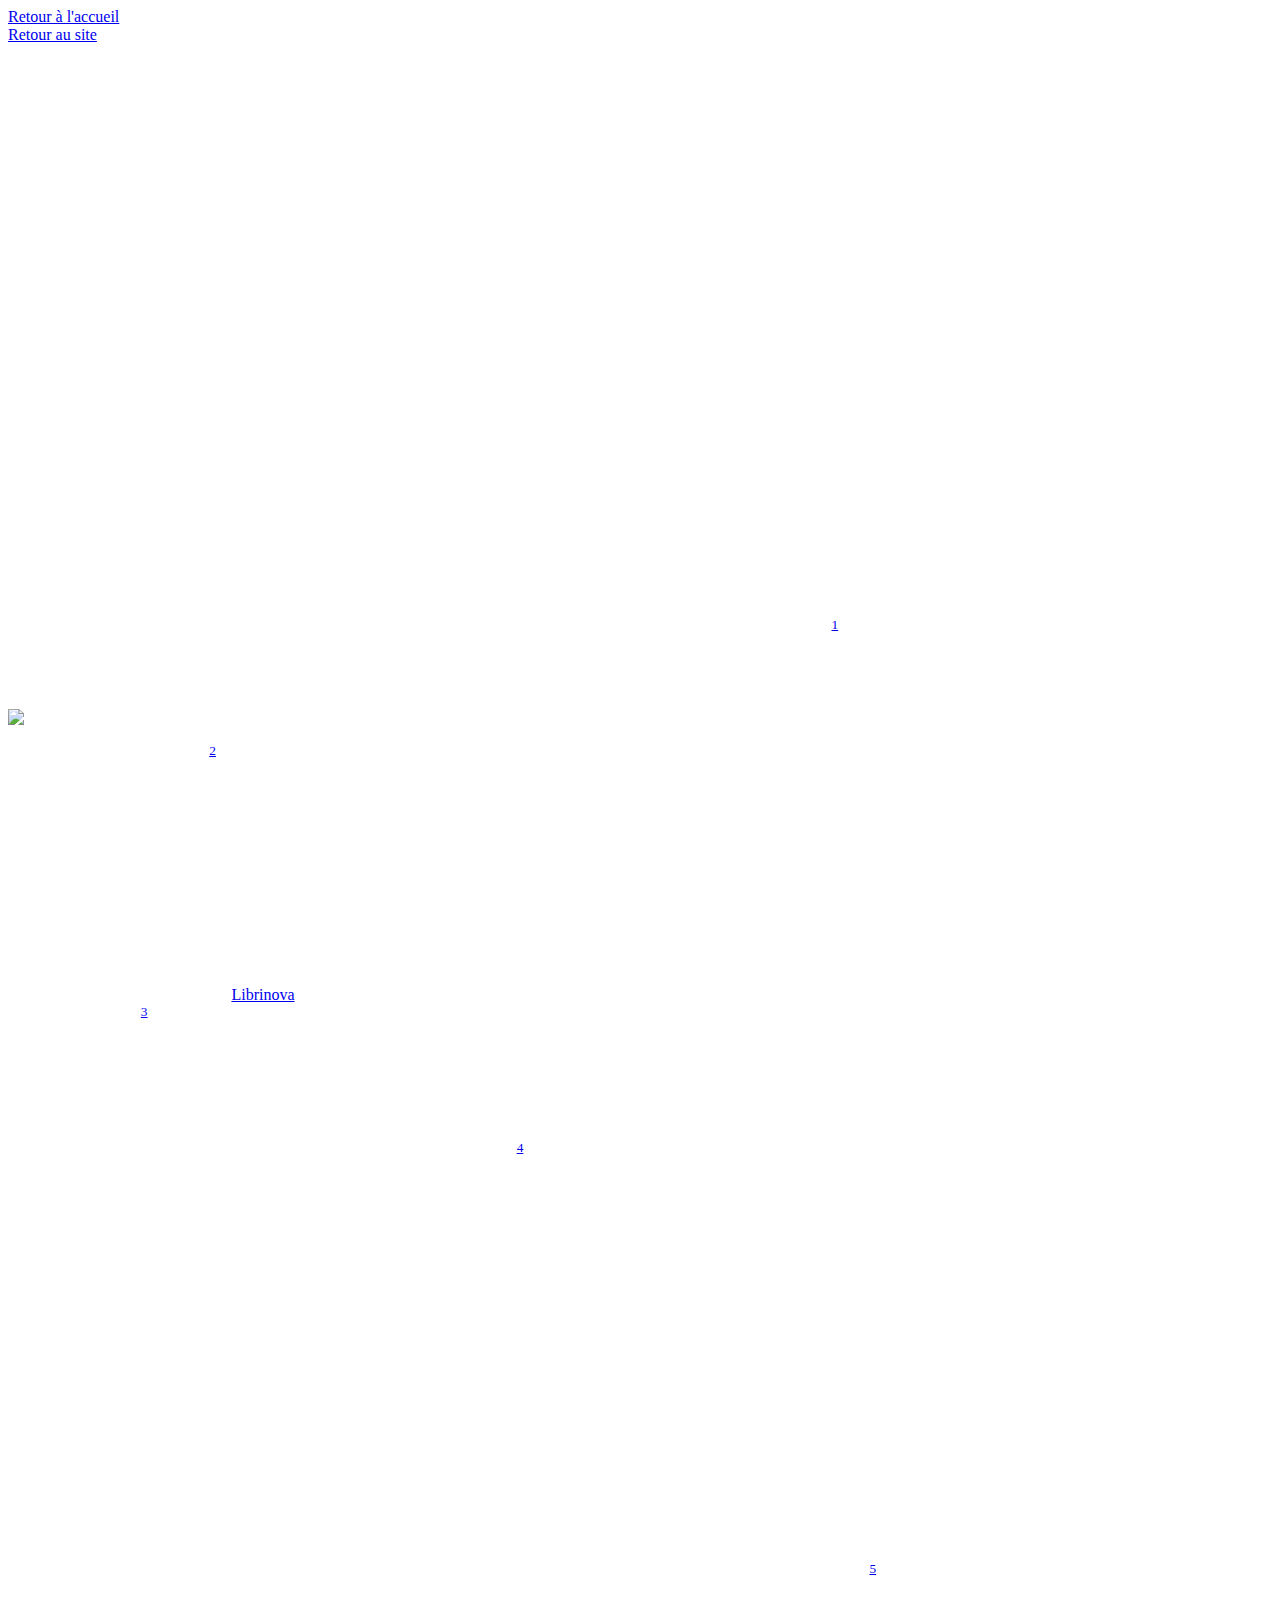
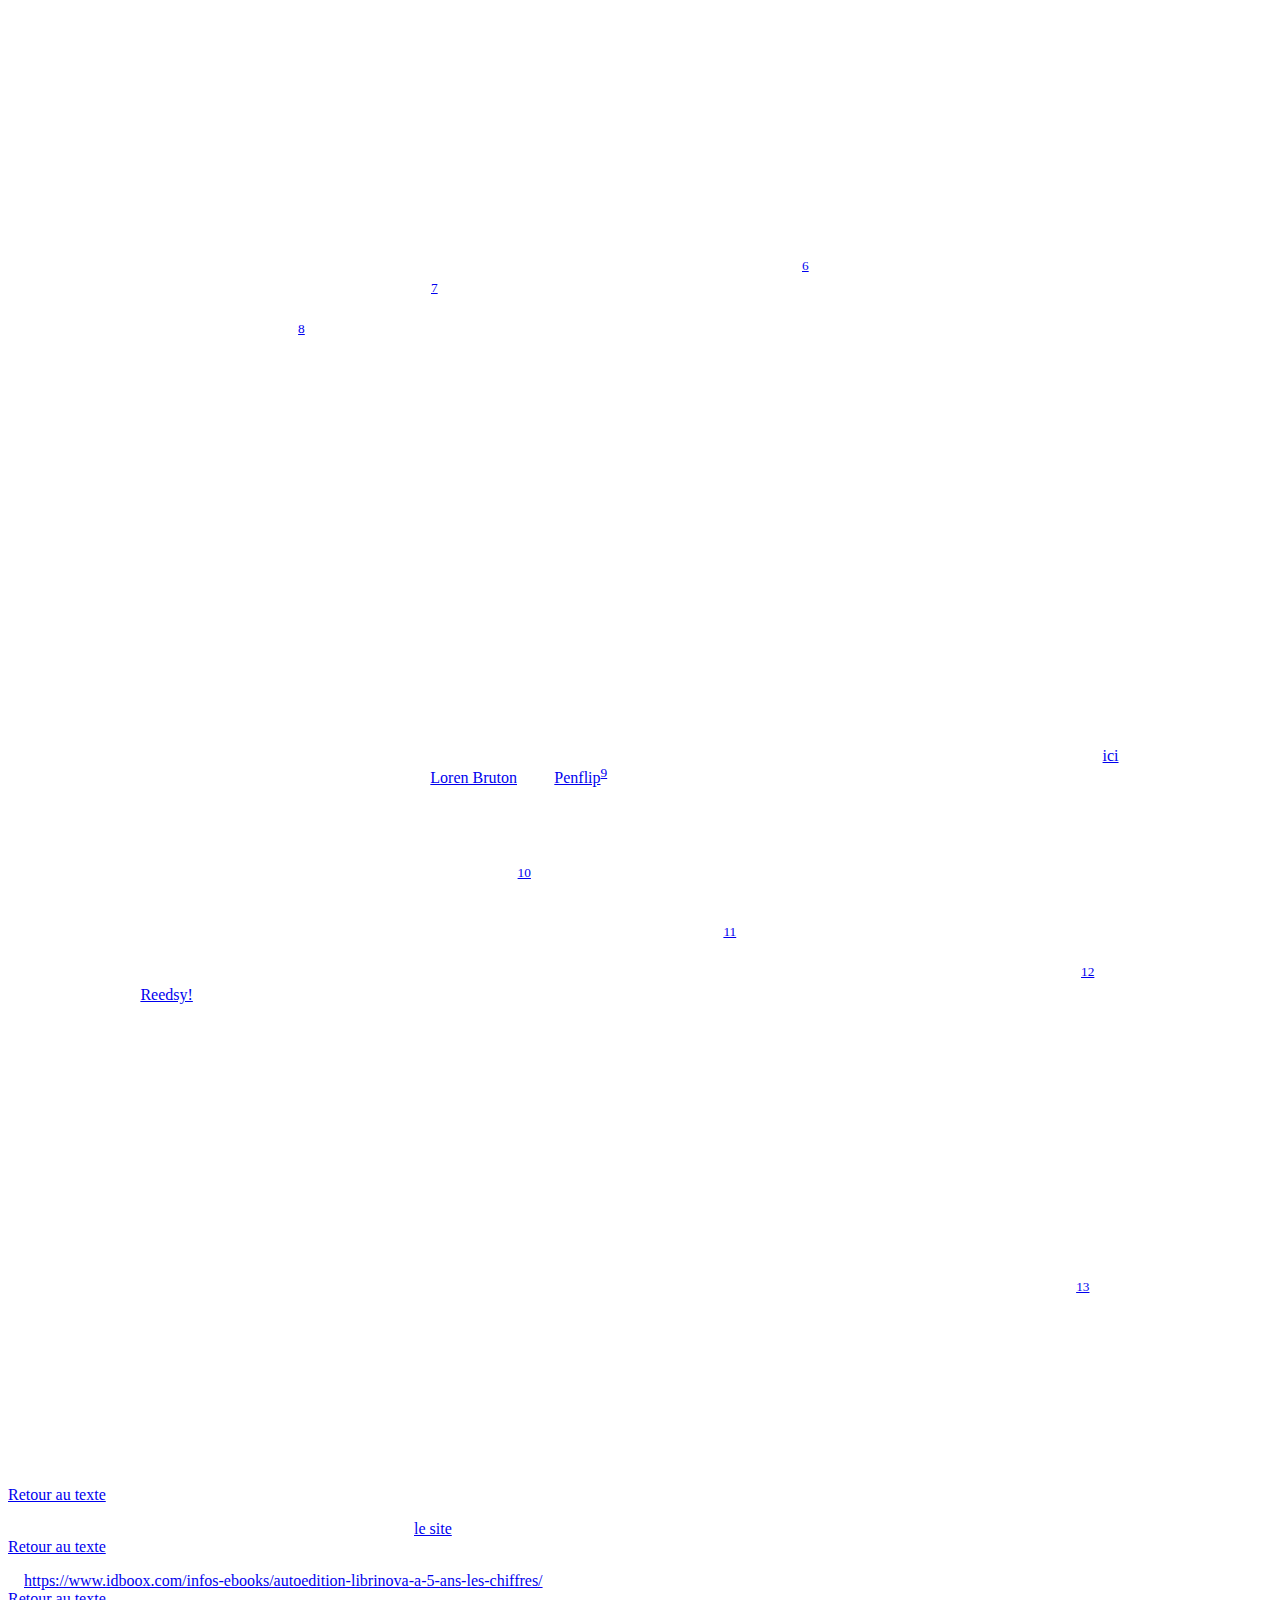
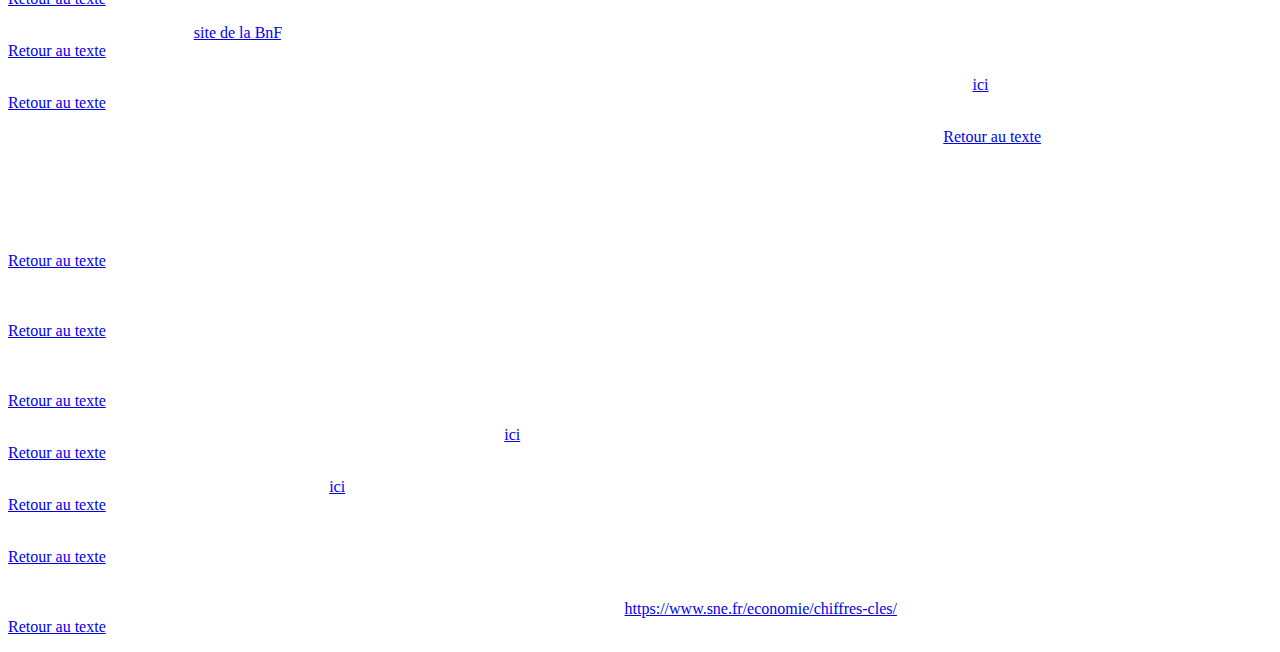
==== galaxie4.html @ 11863fef "Update galaxie4.html" ====
<html>
    <head>
        <meta charset="utf-8" />
        <link rel="stylesheet" href="style3.css" />
        <title>Galaxie de mots</title>
          <style type="text/css">
			body {
background-image:url(Star_Galaxie.jpg);
background-repeat:no-repeat;
color: white;
}
		    <style type="text/css">
				body {
	background-image:url(Repartition-prix-livre_large.jpg);
	background-repeat:no-repeat;
	color: white;
	}
		    </style>

	    </style>
    </head>

    <body>

 <div id="block">
    <a href="galaxie.html" class="bold">Retour&nbsp;à&nbsp;l'accueil</a>
</div>

<div id="blocksite">
    <a href="siteweb.html" class="bold">Retour&nbsp;au&nbsp;site</a>
</div>


<h3>Parlons un peu d'autoédition !</h3>

<p class="auteur">Par Leïla Dada, étudiante en master Publication Numérique (2018-2019) à l'ENSSIB.</p>

<h4>Introduction</h4>

<p class="first">Début septembre 2018 paraissait la liste des ouvrages retenus pour le prix Renaudot. Parmi eux, un fait parler de lui&nbsp;: <i>Bande de Français</i> de Marco Koskas. Cet ouvrage a été autoédité via le service d’auto publication d’Amazon. Les appels à boycott du fameux prix et les débats engagés dans le monde littéraire suite à cette annonce nous montrent que la question de l’autoédition est encore très sensible, notamment quant à la qualité littéraire de ces objets éditoriaux. Qu’en est-il réellement&nbsp;?</p>

<p>L’autoédition consiste, pour un auteur, à publier son livre sans signer de contrat avec une maison d’édition et ainsi à  s’affranchir de la fonction sélective de l’éditeur. Cette manière d’éditer des ouvrages a pu se développer, ces dernières années, grâce aux outils numériques. En plus de donner l’opportunité de publier son livre, le numérique a également permis l’émergence de nouvelles formes éditoriales et de diffusion des ouvrages. <br>
Si l’autoédition signifie, pour l’auteur, de s’affranchir d’une maison d’édition, cela n’implique pas de réaliser tout le processus seul. L’auteur peut déléguer certaines  des fonctions éditoriales, soit à d’autres personnes, soit à des outils en ligne. Cependant, il ne bénéficiera pas de la visibilité d’une maison d’édition pour communiquer sur son livre, ni de l’inscription de son œuvre dans une collection d’ouvrages. Autoédition signifie que l’auteur prend lui-même en charge le processus d’édition, qu’il s’agisse de faire certaines choses par lui-même ou de trouver des personnes ou des organismes capables de les pour lui. Il ne faut pas imaginer l’autoédition comme quelque chose d’exclusivement solitaire. De nombreuses manières de procéder existent, et chaque auteur réinvente l’autoédition en se l’appropriant selon ses propres besoins.</p>
 
<p>L’auteur rédige donc son manuscrit, et lorsque se pose la question de la publication, c’est lui qui prend tout en charge. Sur le plan juridique et moral, il ne cède ses droits d’auteur à personne. Il va donc devoir s’occuper de la diffusion, du stockage, de la promotion de son ouvrage pour une version imprimée, et des conversions de fichiers, des canaux de diffusion et de distribution pour une version numérique. Face à la complexité du circuit papier, le numérique est souvent la première option pour se lancer dans l’autoédition (pas de coûts d’impression, d’envois de colis, de gestion des stocks …).</p>

<h4>La diffusion</h4>

<p class="first">La diffusion d’un ouvrage autoédité peut se faire soit de manière directe, de l’auteur au lecteur, soit par l’intermédiaire d’une plateforme de vente en ligne.<br>
Dans le cas où l’auteur choisit une diffusion directe, il doit alors décider d’une modalité d’impression (à la demande ou en gros) auprès de son imprimeur, puis s’occuper de l’acheminement de l’ouvrage par voie postale. Il est néanmoins conseillé de faire appel à un professionnel pour les questions d’impression. Les choix de papier, de relieur et du nombre d’exemplaires à tirer au départ peuvent être délicats. Ces services d’impression peuvent également être pris en charge par certains sites web spécialisés dans l’autoédition.<br>
Pour un livre numérique, il existe des plateformes de diffusion spécialisées dans la vente de produit numérique, comme Sendowl<sup><a href="#note1" id="retournote1" class="note" title="Cette compagnie est basée à Londres et propose un service de vente directe, de l’auteur au lecteur. L’avantage est qu’elle se spécialise dans la vente de produits numériques en générale et non pas seulement de livre numérique. Cela permet d’enrichir son livre par des contenus, et n’oblige pas à se contenter du texte. En revanche, l’auteur ne bénéficie pas d’accompagnement éditorial, ce qui est le cas pour d’autres plateformes d’autoédition.">1</a></sup>. La fixation du prix appartient, du moins en France, à l’éditeur. Or, dans le cas de l’autoédition, «&nbsp;l’éditeur&nbsp;» est également l’auteur, c’est donc à lui de déterminer son prix de vente. Pour cela, il doit prendre en compte les coûts liés à l’impression et à la diffusion. Mais aussi ceux liés au temps de relecture, de mise en page et bien évidemment d’écriture. L’auteur doit se rémunérer à la fois pour son travail d’auteur, mais aussi pour son travail éditorial.<br>
Voici la répartition qu’il faut avoir en tête au moment de fixer son prix&nbsp;:</p>

<img src="../Galaxie/prix.jpg" alt="le point de vente est de 36%, l'édition de 21&nbsp;%, la fabrication de 15&nbsp;%, la distribution de 12&nbsp;%, la diffusion de 8&nbsp;% et l'auteur de 8&nbsp;%" class="taille2"/>

<p class="caption">Source&nbsp;: Minsitère de la culture<sup><a href="#note2" id="retournote2" class="note" title="Ministère de la Culture. Susceptible d’évoluer. Voir http://www.culture.gouv.fr/Media/Thematiques/Livre-et-lecture/Images2/Repartition-prix-livre">2</a></sup>.</p>

<p>En outre, il est possible de charger soi-même son livre sur une plateforme de vente comme Kobo qui propose un service d’autoédition, Apple Ibooks, ou encore YouScribe. Ces services récupèrent une certaine marge sur le prix de vente.</p>

<h5>Exemples de plateforme d’autoédition</h5>

<p class="first">Parmis les plateformes d’autoédition existantes, on peut citer : Bookelis, Librinova, Edilivre, Iggybook, Publibook, BoD etc…<br>
Ces plateformes d’autoédition permettent aux auteurs de publier leur livre dont ils choisissent librement le prix de vente. Les sites proposent des services d’édition, comme l’aide à la création du format numérique, à la diffusion et à l’impression de l’ouvrage, à la promotion ou encore à la conception graphique du livre. Le prix de ces services peut varier selon le nombre d’exemplaires vendus. L’auteur peut travailler avec un éditeur traditionnel à partir d’un certain nombre d’exemplaires vendus. Mais au départ, il lui suffit de déposer son manuscrit au format Word, et la plateforme s’occupe des conversions vers le format epub. L’avantage de ces plateformes est qu’elles offrent un canal de diffusion en librairie. Un marché de l’autoédition se constitue par ces nouveaux intermédiaires. Reste à se demander s’il s’agit toujours d’autoédition ou bien plutôt d’édition à compte d’auteur via des maisons d’édition entièrement numériques…<br>
Par exemple, depuis la création de <a class="leg" href="https://www.librinova.com/" target="_blank">Librinova</a> il y a exactement 5 ans en 2019, 44 contrats d’édition ont été signé. Et en 5 ans d’activité, Librinova a permis la publication de 2&nbsp;000 livres et la vente de 345&nbsp;000 ouvrages<sup><a href="#note3" id="retournote3" class="note" title="https://www.idboox.com/infos-ebooks/autoedition-librinova-a-5-ans-les-chiffres/">3</a></sup>.</p>

<h4>Le dépôt légal</h4>

<p class="first">Une fois le manuscrit terminé, l’auteur doit obligatoirement faire un dépôt légal  pour que son livre soit mis à la disposition du public. Celui-ci consiste à déposer un exemplaire de son ouvrage à la BnF (Bibliothèque nationale de France). Dans le cas du livre numérique, ce dépôt est obligatoire, mais possède des modalités particulières. En effet, le contenu de l’ebook fait l’objet de dépôt légal, mais pas le dispositif de lecture (liseuse par exemple). Le support de lecture est dissocié du texte lui-même. De plus, La BnF utilise des robots afin d’automatiser le dépôt légal des livres numériques. Aucune démarche active n’est donc à réaliser de la part de l’auteur<sup><a href="#note4" id="retournote4" class="note" title="Plus d’informations sur le site de la BnF.">4</a></sup>.</p>

<p>Même en tant que particulier, l’auteur doit également attribuer un numéro ISBN à son livre. Ce numéro est une condition obligatoire pour effectuer le dépôt légal. Le même numéro est attribué à tous les exemplaires d’une même œuvre. En France, ce numéro est attribué par l’Agence Francophone pour la Numérotation Internationale du Livre (AFNIL).</p>

<h4>La légitimité d’une oeuvre autoéditée</h4>

<p class="first">La légitimation d’un contenu est une des fonctions éditoriales principales. L’éditeur possède un pouvoir symbolique garantissant la qualité du contenu qu’il choisit de publier. Ce pouvoir varie selon l’instance éditoriale. Mais de manière générale, le lecteur reconnaît cette autorité qui en émane, et s’appuie dessus pour accorder, ou non, sa confiance quant à la valeur du texte qu’il va lire.<br>
L’autoédition peut être vue comme une forme d’amateurisme. Avec l’essor des moyens de publication en ligne comme les blogs et l’accessibilité des moyens d’édition numérique, l’autoédition s’est beaucoup développée dans l’environnement digital. Dès lors que publier un livre est à la portée de tous, la question de la légitimité se pose en de nouveaux termes&nbsp;: une publication numérique suffit-elle à se faire auteur&nbsp;? Comment juger de la qualité des textes et de leur fiabilité s’ils ne sont pas passés par l’intermédiaire de l’autorité et de l’expertise d’une maison d’édition ? Le travail éditorial permet de garantir l’authenticité d’un texte, de se prémunir contre le plagiat, de préserver une certaine moralité (de ne pas diffuser de texte à caractère explicitement raciste par exemple) sans contrevenir à la liberté d’expression&nbsp;; de manière plus générale, la maison d’édition veille à la lisibilité des textes et permet de les inscrire dans un certain contexte (collection d’ouvrage, maison d’édition spécialisée&nbsp;…) qui lui donne un sens plus global. Dans le cas de l’autoédition, tout cela disparaît.<br>
Grâce aux technologies web, on observe cependant l’émergence de nouvelles formes de légitimités éditoriales. Les espaces de publication numérique que sont les plateformes en ligne disposent de zones de commentaires et de notations ouvertes aux internautes. Ces notes et commentaires vont être décisifs pour la visibilité de l’ouvrage et pour sa réputation. Au-delà de ces enjeux économiques, les nombreuses personnes présentes sont autant de relecteurs potentiels&nbsp;: si un auteur écrit n’importe quoi ou outrepasse excessivement les codes moraux, cela se saura très rapidement. Ainsi, les échanges et la vitesse de la communication sur le web jouent ici comme des garde-fous de la lisibilité du texte. On pourrait parler de la ‘légitimité du plus grand nombre’. Ainsi, il n’est pas possible de publier en ligne tout et n’importe quoi dès lors que l’on ne passe pas par une maison d’édition.</p>

<p>Dans le cas de publications dans des domaines très spécialisées, la légitimité d’une œuvre autoéditée s’entend différemment. Certes, le livre ne bénéficie pas des corrections et relectures d’un comité éditorial, mais il possède un public de lecteurs que l’on peut supposer spécialisés. Ce sont ces lecteurs, professionnels du même domaine, qui peuvent jouer le rôle du comité de relecture éditoriale, et ainsi garantir la scientificité et la qualité du texte. Cela est le cas, par exemple, pour le livre de Brad Frost, <i>Atomic Design</i><sup><a href="#note5" id="retournote5" class="note" title="Pour une analyse détaillée, voir le site en ligne consacré ici https://atomic-design.netlify.com/ par DADA Leïla / analyse réalisée dans le cadre d’un travail d’étude de master&nbsp;-&nbsp;enssib&nbsp;- &nbsp;.19.".>5</a></sup> qui traite du <i>responsive design</i>. Brad Frost rédige un livre dans le domaine du web design. Ce livre est à destination d’un public de professionnels du domaine, puisqu’il s’agit d’une méthode à l’usage de web designer. Les lecteurs de Brad Frost ont abondamment commenté le livre, proposé des corrections et des améliorations. Cela a été possible par la mise en place d’un blog de discussion, par l’auteur, autour de son ouvrage, et surtout par la création d’un répertoire sur la plateforme GitHub.<br>
On constate donc que l’autoédition, grâce aux technologies du web, se réinvente, fait participer son lectorat, et surtout contrebalance le discrédit porté sur elle. L’autoédition peut tout à fait avoir pour objet des textes d’une grande qualité littéraire et scientifique.</p>

<h4>Trouver son public</h4>

<p class="first">La difficulté des auteurs qui choisissent l’autoédition se joue autour de la promotion et de la communication sur leur oeuvre. Une maison d’édition, selon sa taille, possède des ressources quant à la médiatisation d’une oeuvre. Elle est capable de trouver les canaux de diffusion pertinents, de s’adapter au public concerné par l’oeuvre et le plus à même d’y être réceptif. Pour qu’un livre se vende, c’est un véritable travail de chargé de communication et de marketing qu’il faut réaliser. Comment faire cela lorsqu’on choisit l’autoédition&nbsp;?</p>

<p>La voie la plus sûre est celle des auteurs qui bénéficient déjà d’une certaine audience en tant que personnage public, ou simplement par leurs activités sur internet. En effet, il peut arriver que des auteurs choisissent l’autoédition parce qu’ils savent qu’ils possèdent déjà une certaine notoriété leur garantissant la vente de leur livre. C’est le cas pour Brad Frost dont nous avons parlé plus haut.<br> 
Cependant, la grande majorité des auteurs qui s’autoéditent sont des inconnus du grand public. Il existe alors un ensemble de plateforme en ligne qui servent d’hébergement pour le livre numérique ou de vitrine pour la commande d’un livre imprimé. Parmi elles, on peut citer la plus connue&nbsp;: Amazon, qui représente 60&nbsp;%<sup><a href="#note6" id="retournote6" class="note" title="Émilie Paquin, Les plateformes numériques d'autoédition&nbsp;: état des lieux, Québec, Union des écrivaines et des écrivains québécois, 2016, 39&nbsp;p.">6</a></sup> du marché de l’autoédition.  Le service Kindle Direct Publishing d’Amazon propose même un service d’impression à la commande<sup><a href="#note7" id="retournote7" class="note" title="Amazon fonctionne en flux tendu et s’évite ainsi la gestion des stocks, pour lui ou pour l’auteur. L’impression est lancée lorsque le client achète le livre. Et c’est bien là que se joue le succès d’Amazon&nbsp;: “Cette absence de risque, Amazon l’utilise afin de proposer des contrats d’édition très avantageux. Les droits d’auteurs, selon les contrats, varient de 35&nbsp;% à 70&nbsp;%. Pour un auteur, débutant ou réputé, ces chiffres sont tout simplement sans commune mesure avec ce que peut proposer une maison d’édition classique, dont le pourcentage varie, selon le nombre d’exemplaires vendus, entre 8 et 12&nbsp;%. Le calcul est donc simple&nbsp;: un écrivain doit vendre près de 9 fois plus d’exemplaires d’un livre ayant été édité par un éditeur traditionnel, pour espérer gagner autant par le biais d’Amazon.”. Source&nbsp;: François Huynh, “L’Auto-Édition Va-T-Elle Remplacer Les Éditeurs Traditionnels&nbsp;?”, Forbes, sept. 2018.">7</a></sup>. Mais sur ce genre de plateforme, les oeuvres sont soumises à une logique de recommandation algorithmique (les listes d’appréciation des ouvrages sont soumises à des calculs algorithmiques qui échappent aux éditeurs et auteurs) qui influence leur visibilité et donc, à terme, la rentabilité de l’oeuvre pour son auteur. Dans son article «&nbsp;La société recommandée&nbsp;»<sup><a href="#note8" id="retournote8" class="note" title="David Chavalarias. La société recommandée&nbsp;: De la conjecture de von Foerster aux sciences sociales prédictives. Conflits des interprétations dans la société de l’information&nbsp;: thique et politique de l’environnement, Lavoisier, pp.26-39, 2012, 978-2746232877.">8</a></sup>, David Chavalarias souligne ce problème. On assiste à une perte de la valeur intrinsèque des biens culturels puisque leur valeur est désormais indexée aux mécanismes d’algorithmes. Cela a pour effet un comportement mimétique qui empêche la formation individuelle d’un esprit critique&nbsp;: on aime ce que l’autre aime. Enfin, cela crée une situation d’injustice dans la visibilité des œuvres&nbsp;: ce qui est visible ce n’est pas nécessairement ce qui est de qualité.<br>
L’autre problème de cette logique vient du fait que plus un ouvrage est promu, mis sur le devant de la scène, et plus il va augmenter sa visibilité de manière exponentielle dans une sorte de logique qui s’autoalimente. Par conséquent, cela laisse encore moins de chance aux autres oeuvres de se faire connaître et de se démarquer.<br> 
L’auteur doit donc soigner son identité numérique et communiquer par lui-même sur son livre. La visibilité est la clé du succès d’une oeuvre autoéditée. Il faut être proche de son lectorat et les réseaux sociaux sont un bon outil pour cela, tout comme les forums, blogs et autres groupes de lecteurs. Des applications spécialisées existent. Multiplier les médias peut aussi aider à la promotion, comme YouTube.</p>

<h4>Reprendre le pouvoir sur nos outils d’autoédition</h4>
<h5>S’autoéditer via GitHub</h5>

<p class="first">Certains auteurs font le choix de l’autoédition afin de garder la main mise sur l’ensemble de leur travail, depuis les outils de rédaction jusqu’aux modalités de publication. L’autoédition peut être perçue comme une façon d’outrepasser les exigences et les codes d’une maison d’édition. D’autant plus que les services en ligne d’autoédition ressemblent davantage à de l’édition à compte d’auteur qu’à de l’autoédition. Comment donc reprendre entièrement la main sur son workflow éditorial&nbsp;? Pour cela, les technologies du web sont des outils efficaces et prometteurs.</p>

<p>Prenons l’exemple de GitHub, plateforme en ligne qui permet de déposer ses fichiers numériques gratuitement, via un compte personnel. Cet outil est entièrement open source.<br>
GitHub, en tant que plateforme de versioning est bien adapté pour la rédaction d'un ouvrage. Le point fort de GitHub est d’offrir aux utilisateurs une manière rapide d’effectuer des changements sur un même fichier, et ce de manière collaborative. Pour faire simple, GitHub vous permet d’effectuer toutes les modifications successives que vous voulez, sans multiplier les documents de travail, et enregistre automatiquement toutes vos versions précédentes. Il peut donc faciliter les modifications qu'apporte l'éditeur et le travail qu'il effectue sur le manuscrit de l'auteur. Les va-et-vient entre les mêmes membres d’un projet peuvent être largement allégés et rendus plus fluides puisque la plateforme permet à plusieurs personnes d'apporter des changements et de les commenter.<br>
Pour l'instant, beaucoup pensent que GitHub est réservé aux développeurs, et il est vrai que l'interface n'est pas accessible immédiatement et demande de s'y habituer avant de trouver ses marques. Mais elle ne nécessite pas d'être codeur pour se l'approprier. Parmi les écrivains qui utilisent ce workflow aujourd'hui, on peut noter Pauline-Gaïa Laburte qui en témoigne <a class="leg" href="https://hackabook.io/github-ecrivains-4fa54609880f" target="_blank">ici</a>. D'autres réfléchissent à la promotion d'un GitHub pour les écrivains, comme le propose <a class="leg" href="http://lafeuille.blog.lemonde.fr/2013/09/07/un-github-pour-les-ecrivains-%E2%80%A8/" target="_blank">Loren Bruton</a> avec <a class="leg" href="https://www.penflip.com/" target="_blank">Penflip</a><sup><a href="#note9" id="retournote9" class="note" title="Penflip est une bonne manière de reprendre la main sur nos outils d’édition. Cette application comprend un éditeur de texte, des outils d’écriture collaboratifs et des options de conversions des fichiers en formats web et ePUB. Cela permet de produire des objets fluides, qui s'adaptent tout autant aux app d’ebook et au support web.">9</a></sup> et il semble que ce soit l'horizon de l'édition. Cependant, il faut encore faire le choix de l'autoédition pour travailler avec cet outils, puisque la plupart des éditeurs ne sont pas encore familiers de ces technologies.</p>

<h5>L’autoédition, une entrave aux métiers de l’édition ?</h5>
<p class="first">La question, évidemment, se pose, car elle est une crainte pour certains éditeurs<sup><a href="#note10" id="retournote10" class="note" title="Ce qui a même fait l’objet d’un article du célèbre magazine Forbes, à lire sur https://www.forbes.fr/business/lauto-edition-va-t-il-remplacer-les-editeurs-traditionnels%E2%80%AF/.">10</a></sup>. Cependant, si l’on y regarde de plus près, ce mode de publication représente de forts atouts pour les éditeurs&nbsp;: cela leur permet de repérer des écrivains, et de leur proposer des contrats seulement une fois que ceux-ci ont fait leur preuve avec un premier livre autoédité. Pour l’éditeur, le risque encouru est bien moindre&nbsp;: le potentiel économique de tels auteurs est assuré.<br> 
D’autre part, les maisons d’édition sont saturées de manuscrits&nbsp;: 68&nbsp;000 livres ont été publiés en 2017 en France<sup><a href="#note11" id="retournote11" class="note" title="Selon les données de Livre Hebdo, disponible sur https://www.livreshebdo.fr/article/la-production-par-secteurs-en-2017-une-annee-stable.">11</a></sup>, ce qui représente environ 186 publication par jour. Le marché de l’autoédition est donc encore loin de faire de la concurrence aux maisons d’édition.<br>
On observe également que, en parallèle de l’augmentation de l’autoédition, le marché de l’édition augmente également, avec une croissance de +&nbsp;4,5&nbsp;% en janvier 2018<sup><a href="#note12" id="retournote12" class="note" title="ibid.">12</a></sup>.<br>
Enfin, la plateforme <a class="leg" href="https://reedsy.com/about" target="_blank">Reedsy!</a>, qui met en lien les auteurs avec des professionnels de l’édition, montre que ces métiers sont toujours essentiels pour les auteurs. Le numérique a plutôt contribué à développer de nouvelles manières de les exercer, plutôt que de les faire disparaître.</p>

<h4>Conclusion</h4>

<p class="first">L’autoédition est une bonne opportunité pour les auteurs de multiplier les voies de publication de leur livre pour mettre toutes les chances de leur côté afin de se faire connaître et reconnaître. C’est aussi une bonne manière de se distinguer sur un marché du livre saturé, dont la plupart des ouvrages ne seront vendus qu’à très peu d’exemplaires. En effet, le marché du livre en France est extrêmement centralisé autour de quelques grands groupes d’édition (Hachette, Editis, Flammarion, Bayard et France Loisirs). Au lieu d’envoyer son manuscrit à un éditeur, l’auteur peut, grâce à l’autoédition, tester son ouvrage auprès du public, faire ses preuves, et espérer se faire repérer par un éditeur. Cela a été le cas pour le livre d’Agnès Martin-Lugand, <i>Les gens heureux lisent et boivent du café</i> (8&nbsp;500 exemplaires vendus à sa publication en ligne pour un prix très attractif de 0,89ct sur la plateforme d’Amazon, ce qui lui a permis de se faire remarquer par Michel Lafont qui en a racheté les droits). Enfin, l’autoédition est aussi une façon de contribuer à la diversité des livres puisqu’il n’y a pas la contrainte de devoir faire entrer son manuscrit dans la cohérence d’une collection d’ouvrage ou plus généralement d’une ligne éditoriale.</p>

<p>Cependant, cet exemple de réussite reste plutôt rare. La concurrence, sur une plateforme d’autoédition, est très forte&nbsp;: on peut y trouver jusqu’à 10&nbsp;000 références. Pour gagner en notoriété, l’outil numérique peut être très efficace, mais demande beaucoup d’investissement temporel&nbsp;: gérer une page Facebook, Twitter, proposer une newsletter, un site web, veiller sur la concurrence, s’occuper de sa visibilité en ligne&nbsp;… tout cela participe de l’identité numérique de l’auteur et sont autant d’atouts pour promouvoir son travail. D’autre part, l’autoédition est quasi exclusivement au format numérique. Or, le marché du livre numérique reste encore très faible, notamment en France, et représentait, en 2015, 6,5&nbsp;% du chiffre d’affaires des ventes des éditeurs<sup><a href="#note13" id="retournote13" class="note" title=" “En 2015, le marché de l’édition numérique, tous supports et toutes catégories éditoriales confondus, a généré un chiffre d’affaires de 163,8 millions d’euros, en progression de 1,5&nbsp;%.
Cela représente 6,5&nbsp;% du chiffre d’affaires des ventes de livres des éditeurs.”, chiffres du SNE. Voir&nbsp;: https://www.sne.fr/economie/chiffres-cles/">13</a></sup>.</p>


<p>Ainsi, l’autoédition reste une excellent manière de démarrer comme auteur puisqu’il est difficile de se démarquer en envoyant son manuscrit aux maisons d’édition. Cela permet de gagner en visibilité et notoriété. Mais à long terme, l’intervention d’une maison d’édition constitue encore la manière la plus sûre et fiable de faire carrière dans ce métier. D’autant plus que cela permet à l’auteur de se focaliser davantage sur son travail d’écriture.</p>

<h4>Notes</h4>

<p>
<a id="note1" class="ref"/>1. Cette compagnie est basée à Londres et propose un service de vente directe, de l’auteur au lecteur. L’avantage est qu’elle se spécialise dans la vente de produits numériques en générale et non pas seulement de livre numérique. Cela permet d’enrichir son livre par des contenus, et n’oblige pas à se contenter du texte. En revanche, l’auteur ne bénéficie pas d’accompagnement éditorial, ce qui est le cas pour d’autres plateformes d’autoédition. <br><a href="#retournote1" class="note">Retour au texte</a>
</p>

<p><a id="note2" class="ref"/>2. Source&nbsp;: Ministère de la Culture. Susceptible d’évoluer. Voir  <a class="leg" href="http://www.culture.gouv.fr/Media/Thematiques/Livre-et-lecture/Images2/Repartition-prix-livre" target="_blank">le site</a>. <br><a href="#retournote2" class="note">Retour au texte</a>
</p>

<p><a id="note3" class="ref"/>3. <a class="leg" href="https://www.idboox.com/infos-ebooks/autoedition-librinova-a-5-ans-les-chiffres/" target="_blank">https://www.idboox.com/infos-ebooks/autoedition-librinova-a-5-ans-les-chiffres/</a>. <br><a href="#retournote3" class="note">Retour au texte</a>
</p>

<p>
<a id="note4" class="ref"/>4. Plus d’informations sur le <a class="leg" href="http://www.bnf.fr/fr/professionnels/depot_legal/a.dl_livres_mod.html" target="_blank">site de la BnF</a>. <br><a href="#retournote4" class="note">Retour au texte</a>
</p>

<p>
<a id="note5" class="ref"/>5. Pour une analyse détaillée, voir le site en ligne de DADA Leïla&nbsp;/&nbsp;analyse réalisée dans le cadre d’un travail d’étude de master&nbsp;-&nbsp;enssib&nbsp;-&nbsp;.19. Cliquez <a class="leg" href="https://atomic-design.netlify.com/" target="_blank">ici</a>. <br><a href="#retournote5" class="note">Retour au texte</a>
</p>

<p>
<a id="note6" class="ref"/>6. Émilie Paquin, <i>Les plateformes numériques d'autoédition&nbsp;: état des lieux</i>, Québec, Union des écrivaines et des écrivains québécois, 2016, 39&nbsp;p. <a href="#retournote6" class="note">Retour au texte</a>
</p>

<p>
<a id="note7" class="ref"/>7. Amazon fonctionne en flux tendu et s’évite ainsi la gestion des stocks, pour lui ou pour l’auteur. L’impression est lancée lorsque le client achète le livre. Et c’est bien là que se joue le succès d’Amazon&nbsp;: “Cette absence de risque, Amazon l’utilise afin de proposer des contrats d’édition très avantageux. Les droits d’auteurs, selon les contrats, varient de 35&nbsp;% à 70&nbsp;%. Pour un auteur, débutant ou réputé, ces chiffres sont tout simplement sans commune mesure avec ce que peut proposer une maison d’édition classique, dont le pourcentage varie, selon le nombre d’exemplaires vendus, entre 8 et 12&nbsp;%. Le calcul est donc simple&nbsp;: un écrivain doit vendre près de 9 fois plus d’exemplaires d’un livre ayant été édité par un éditeur traditionnel, pour espérer gagner autant par le biais d’Amazon.”. Source&nbsp;: François Huynh, “L’Auto-Édition Va-T-Elle Remplacer Les Éditeurs Traditionnels ?”, Forbes, sept. 2018. <br><a href="#retournote7" class="note">Retour au texte</a>
</p>
  
  <p>
<a id="note8" class="ref"/>8. Chavalarias, David. La société recommandée&nbsp;: De la conjecture de von Foerster aux sciences sociales prédictives. Conflits des interprétations dans la société de l’information&nbsp;: thique et politique de l’environnement, Lavoisier, pp.26-39, 2012, 978-2746232877. <br><a href="#retournote8" class="note">Retour au texte</a>
</p>

<p>
<a id="note9" class="ref"/>9. Penflip est une bonne manière de reprendre la main sur nos outils d’édition. Cette application comprend un éditeur de texte, des outils d’écriture collaboratifs et des options de conversions des fichiers en formats web et ePUB. Cela permet de produire des objets fluides, qui s'adaptent tout autant aux app d’ebook et au support web. <br><a href="#retournote9" class="note">Retour au texte</a>
</p>

<p>
<a id="note10" class="ref"/>10. Ce qui a même fait l’objet d’un article du célèbre magazine Forbes, à lire <a class="leg" href="https://www.forbes.fr/business/lauto-edition-va-t-il-remplacer-les-editeurs-traditionnels%E2%80%AF/" target="_blank">ici</a>. <br><a href="#retournote10" class="note">Retour au texte</a>
</p>

<p>
<a id="note11" class="ref"/>11. Selon les données de Livre Hebdo, disponible <a class="leg" href="https://www.livreshebdo.fr/article/la-production-par-secteurs-en-2017-une-annee-stable" target="_blank">ici</a>. <br><a href="#retournote11" class="note">Retour au texte</a>
</p>

<p>
<a id="note12" class="ref"/>12. ibid. <br><a href="#retournote12" class="note">Retour au texte</a>
</p>

<p>
<a id="note13" class="ref"/>13. “En 2015, le marché de l’édition numérique, tous supports et toutes catégories éditoriales confondus, a généré un chiffre d’affaires de 163,8 millions d’euros, en progression de 1,5&nbsp;%.
Cela représente 6,5&nbsp;% du chiffre d’affaires des ventes de livres des éditeurs.”, chiffres du SNE. Voir&nbsp;: <a class="leg" href="https://www.sne.fr/economie/chiffres-cles/" target="_blank">https://www.sne.fr/economie/chiffres-cles/</a>. <br><a href="#retournote13" class="note">Retour au texte</a>
</p>


    </body>
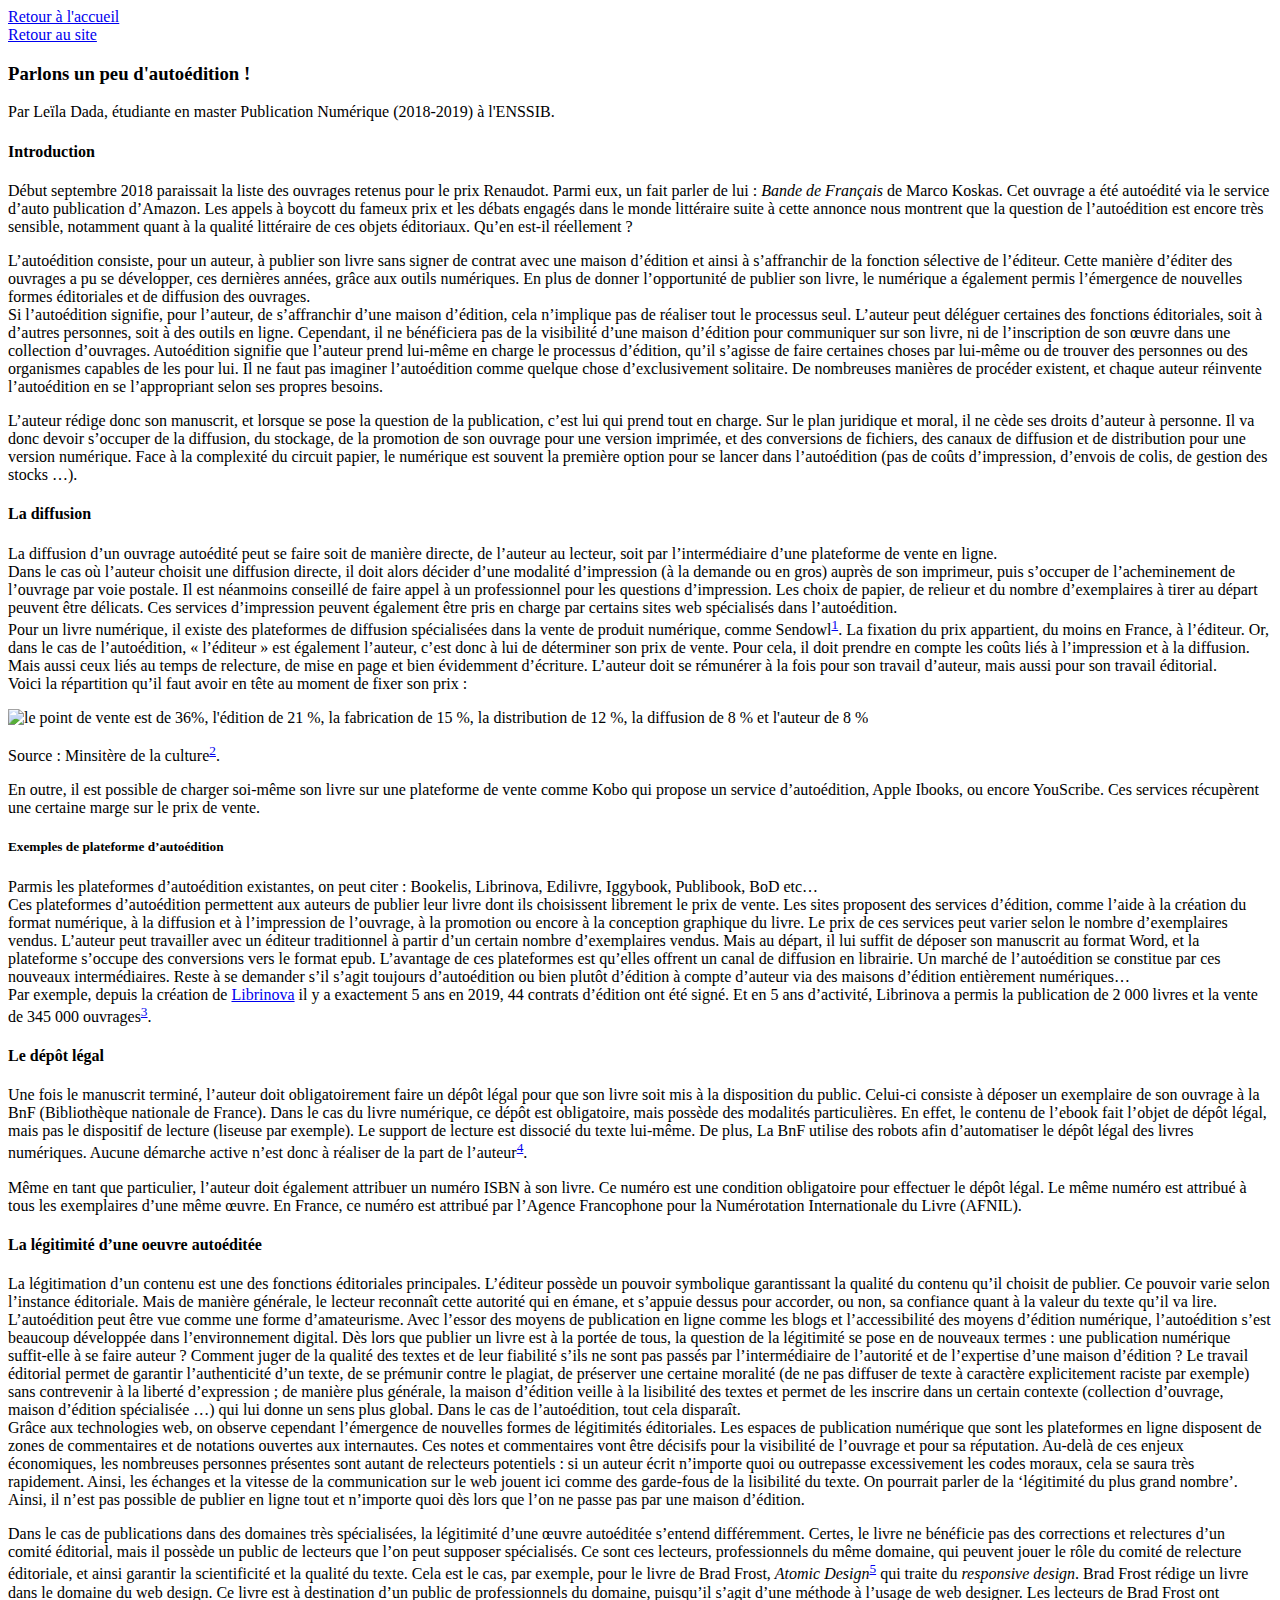
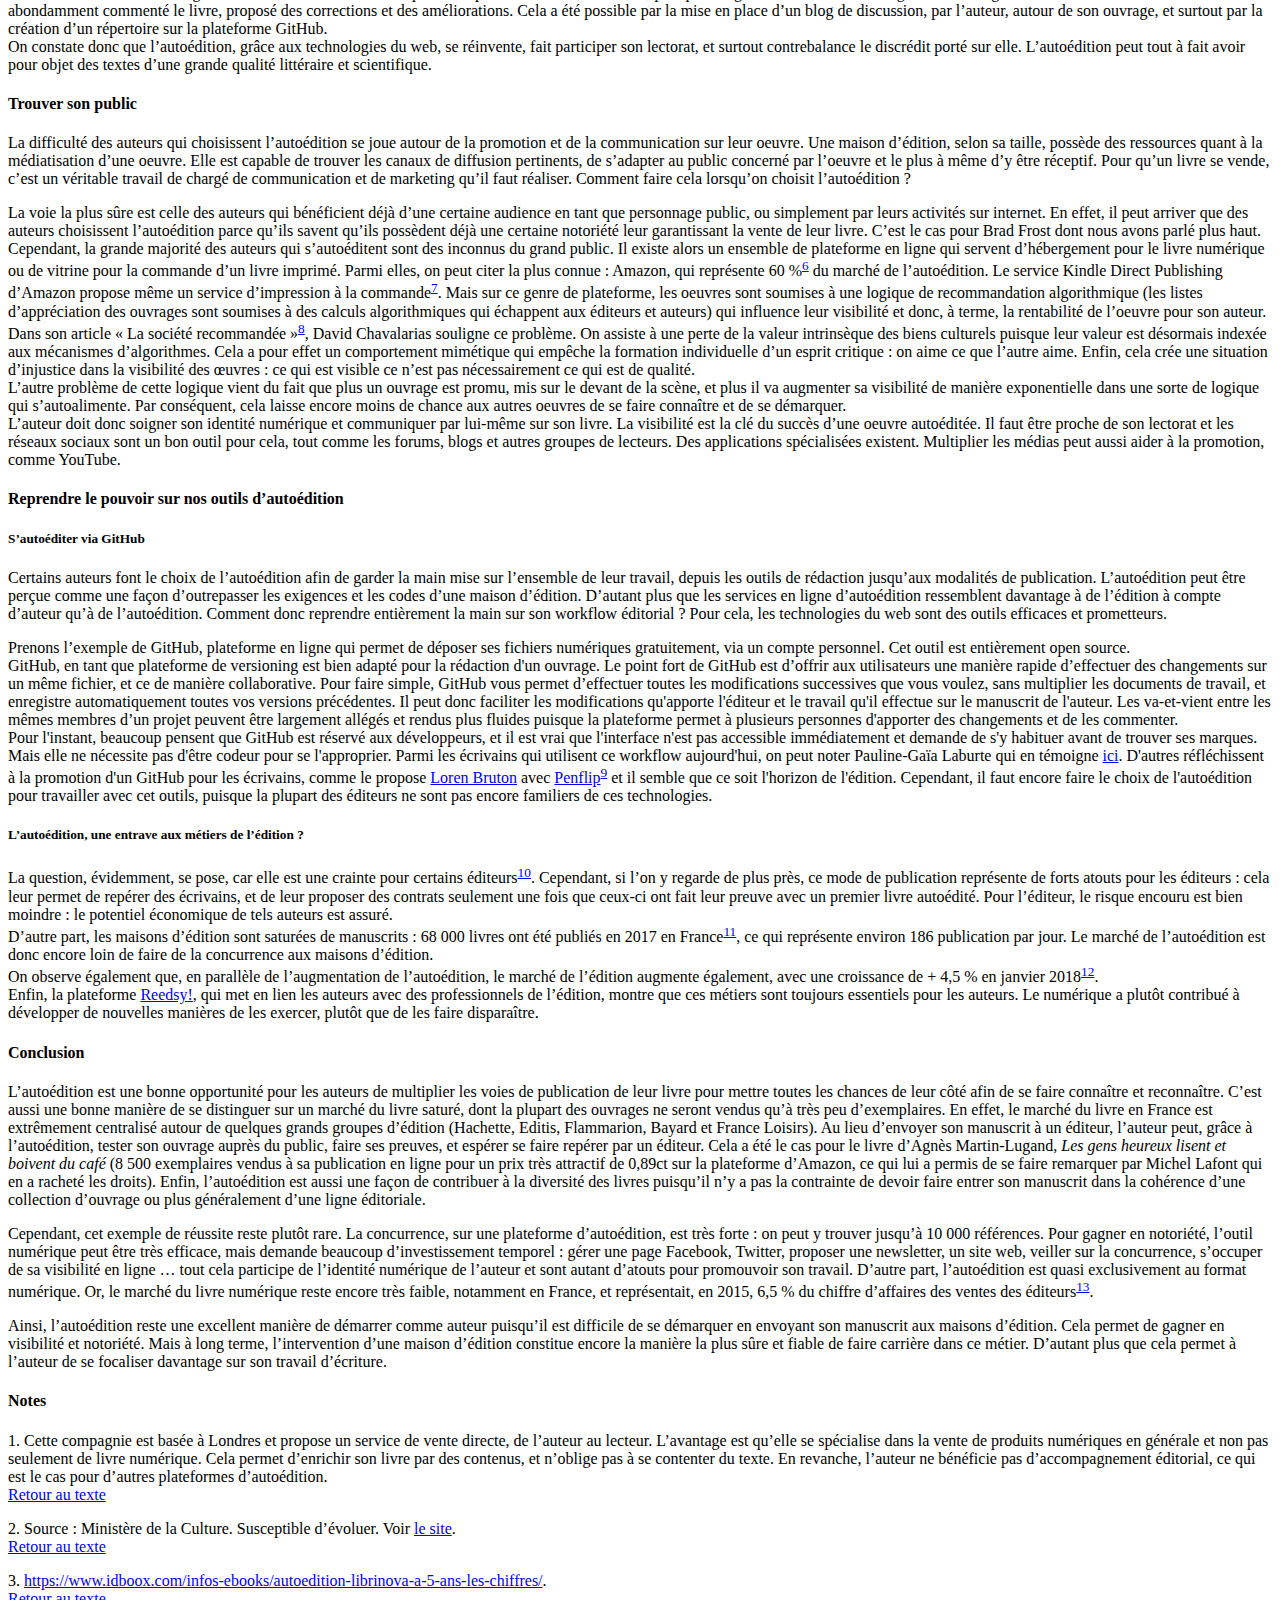
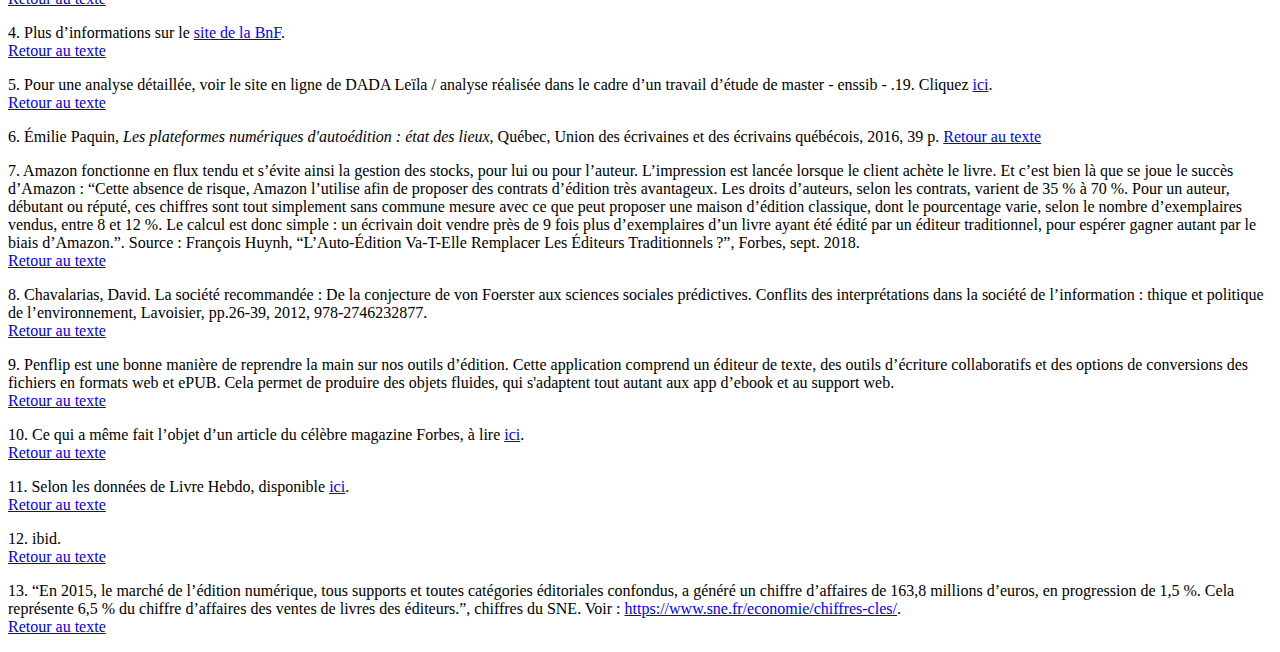
==== commit 8f71472e: "Update galaxie4.html" ====
--- a/galaxie4.html
+++ b/galaxie4.html
@@ -3,21 +3,7 @@
         <meta charset="utf-8" />
         <link rel="stylesheet" href="style3.css" />
         <title>Galaxie de mots</title>
-          <style type="text/css">
-			body {
-background-image:url(Star_Galaxie.jpg);
-background-repeat:no-repeat;
-color: white;
-}
-		    <style type="text/css">
-				body {
-	background-image:url(Repartition-prix-livre_large.jpg);
-	background-repeat:no-repeat;
-	color: white;
-	}
-		    </style>
-
-	    </style>
+          
     </head>
 
     <body>
@@ -51,7 +37,7 @@
 Pour un livre numérique, il existe des plateformes de diffusion spécialisées dans la vente de produit numérique, comme Sendowl<sup><a href="#note1" id="retournote1" class="note" title="Cette compagnie est basée à Londres et propose un service de vente directe, de l’auteur au lecteur. L’avantage est qu’elle se spécialise dans la vente de produits numériques en générale et non pas seulement de livre numérique. Cela permet d’enrichir son livre par des contenus, et n’oblige pas à se contenter du texte. En revanche, l’auteur ne bénéficie pas d’accompagnement éditorial, ce qui est le cas pour d’autres plateformes d’autoédition.">1</a></sup>. La fixation du prix appartient, du moins en France, à l’éditeur. Or, dans le cas de l’autoédition, «&nbsp;l’éditeur&nbsp;» est également l’auteur, c’est donc à lui de déterminer son prix de vente. Pour cela, il doit prendre en compte les coûts liés à l’impression et à la diffusion. Mais aussi ceux liés au temps de relecture, de mise en page et bien évidemment d’écriture. L’auteur doit se rémunérer à la fois pour son travail d’auteur, mais aussi pour son travail éditorial.<br>
 Voici la répartition qu’il faut avoir en tête au moment de fixer son prix&nbsp;:</p>
 
-<img src="../Galaxie/prix.jpg" alt="le point de vente est de 36%, l'édition de 21&nbsp;%, la fabrication de 15&nbsp;%, la distribution de 12&nbsp;%, la diffusion de 8&nbsp;% et l'auteur de 8&nbsp;%" class="taille2"/>
+<img src="prix.jpg" alt="le point de vente est de 36%, l'édition de 21&nbsp;%, la fabrication de 15&nbsp;%, la distribution de 12&nbsp;%, la diffusion de 8&nbsp;% et l'auteur de 8&nbsp;%" class="taille2"/>
 
 <p class="caption">Source&nbsp;: Minsitère de la culture<sup><a href="#note2" id="retournote2" class="note" title="Ministère de la Culture. Susceptible d’évoluer. Voir http://www.culture.gouv.fr/Media/Thematiques/Livre-et-lecture/Images2/Repartition-prix-livre">2</a></sup>.</p>
 
